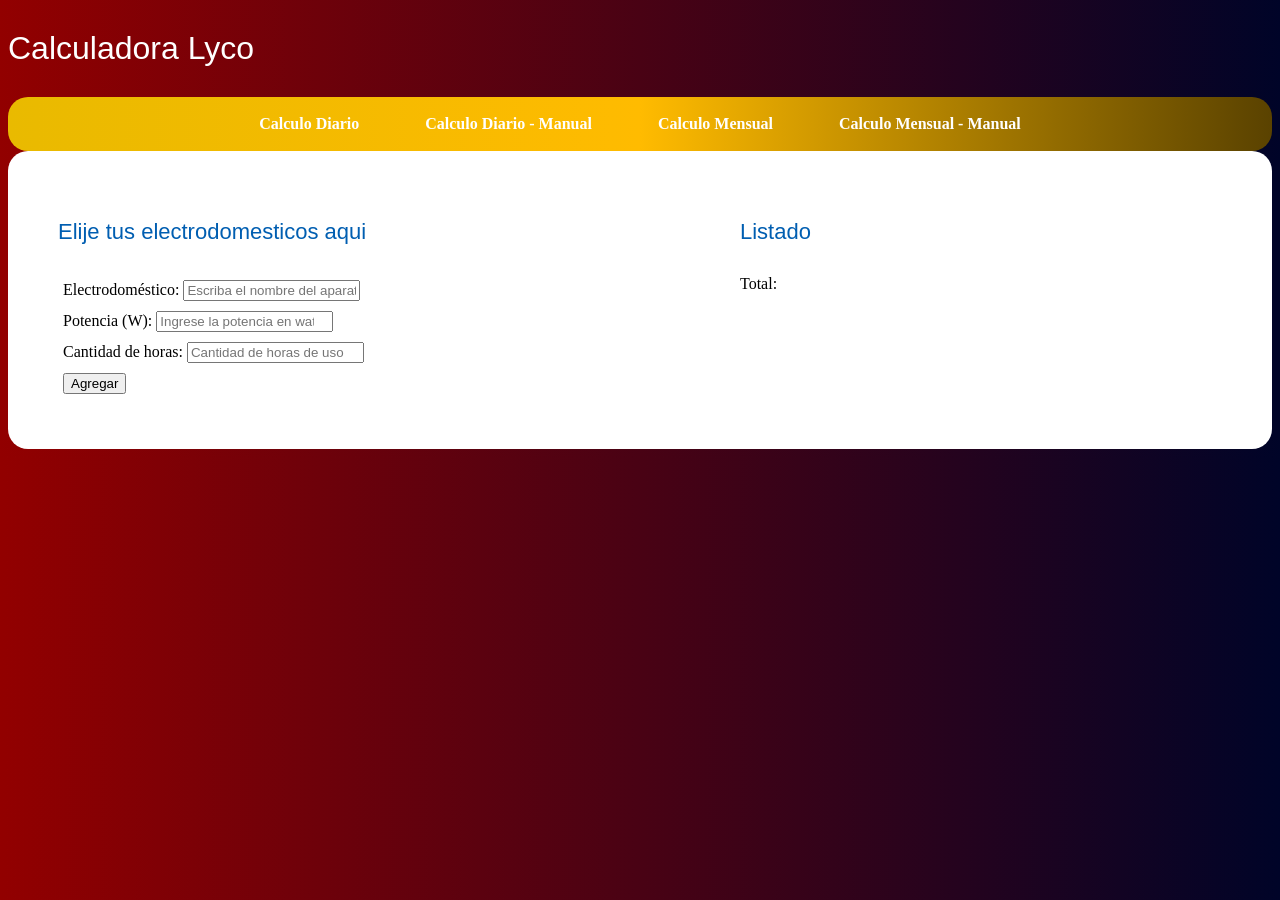
==== manual/manual.html @ 47670be8 "Add files via upload" ====
<!DOCTYPE html>
<html lang="en">
<head>
    <meta charset="UTF-8">
    <meta name="viewport" content="width=device-width, initial-scale=1.0">
    <title>Proyecto xdxd</title>
    <link rel="stylesheet" href="manual.css" type="text/css">
</head>
<body>
  <script src="manual.js" defer></script>
      <div class="container">
        <header>
                <h1 class="text-center">Calculadora Lyco</h1>
        </header>
        <nav class="navbar">
            <ul>
                <li><a href="../index.html">Calculo Diario</a></li>
                <li><a href="manual.html">Calculo Diario - Manual</a></li>
                <li><a href="../mensual/mensual.html">Calculo Mensual</a></li>
                <li><a href="../mensual manual/mensual-manual.html">Calculo Mensual - Manual</a></li>
            </ul>
        </nav>
        <section class="contenido-principal">
            <div class="row">
                <div class="col ">
                    <div class="contenido primario">
                        <h2 class="text-center">Elije tus electrodomesticos aqui</h2>
                            <form id="agregar-gasto" action="#" class="agregar-gasto">
                                <div class="form-group">
                                    <label for="gasto">Electrodoméstico:</label>
                                    <input type="text" class="form-control" id="gasto" placeholder="Escriba el nombre del aparato">
                                </div>

                                <div class="form-group">
                                    <label for="potencia">Potencia (W):</label>
                                    <input type="number" class="form-control" id="potencia" placeholder="Ingrese la potencia en watts">
                                </div>

                                <div class="form-group">
                                    <label for="cantidad">Cantidad de horas:</label>
                                    <input type="number" class="form-control" id="cantidad" placeholder="Cantidad de horas de uso">
                                </div>

                                <div class="form-group">
                                    <button type="submit" class="btn btn-primary">Agregar</button>
                                </div>
                            </form>

                        
                    </div> <!--.contenido-->
                </div> <!--.col-->

                <div class="col">
                    <div class="contenido secundario">
                        
                        <h2 class="text-center">Listado</h2>

                        <div id="gastos">
                            <ul class="list-group"></ul>
                        </div>
                        <div id="totalprecio" class="totalprecio">
                            <div class="restante alert alert-success">
                                <p>Total: <span id="totalpre"></span><span id="preciototal"></span><span id="Tarifa"></span></p>
                            </div>
                        </div> <!--.Total-->
                    </div> <!--.contenido-->
                </div><!--.col-->
            </div> <!--.row-->
        </section>
      </div>
</body>
</html>
---- manual/manual.css ----
body {
    background: #000428;  /* fallback for old browsers */
background: -webkit-linear-gradient(to right, #920000, #000428);  
background: linear-gradient(to right, #920000, #000428); 
}
header {
    margin: 30px 0;
}
.contenido {
    padding:20px;
}
.contenido-principal {
    background-color: white;
    padding: 30px;
    border-radius: 20px;
}
.presupuesto p{
    margin-bottom: 0;
    font-weight: bold;
}
.presupuesto p span {
    font-weight: normal;
}
#gastos {
    margin-bottom: 30px;
}
h1{
    font-family: 'Raleway', sans-serif;
    font-weight: 100;
    color: white;
}
h2 {
    font-family: 'Raleway', sans-serif;
    font-weight: 100;
    color:#005eb1;
    font-size: 22px;
    margin-bottom:30px;
}
.form-group{
    padding: 5px;
}


/* NAVBAR :v */
.navbar {
  background: linear-gradient(90deg, #e9ba00, #ffbb00, #5a4200); /* degradado dorado */
  padding: 10px 0;
  border-radius: 20px;
}

.navbar ul {
  list-style: none;
  margin: 0;
  padding: 0;
  text-align: center;
}

.navbar li {
  display: inline-block;
  margin: 0 15px;
  border-radius: 8px;  /* esquinas redondeadas */
  transition: background 0.3s, transform 0.3s;
}

.navbar a {
  display: block;       /* ocupa todo el li */
  padding: 8px 16px;    /* espacio clickable */
  text-decoration: none;
  color: #fff;
  font-weight: bold;
  font-size: 16px;
  transition: color 0.3s;
}

/* Efecto hover en el contenedor */
.navbar li:hover {
  background: rgba(255, 255, 255, 0.2); /* resalta el li */
  transform: scale(1.05);
}

.navbar a:hover {
  color: #000;  /* cambia el texto a negro al hacer hover */
}

.row {
  display: flex;
  justify-content: center; /* centra todo el contenido en el contenedor */
  gap: 10rem;               /* espacio entre columnas */
}

.col {
  flex: 1;                 /* hace que cada columna ocupe mismo ancho */
  max-width: 600px;        /* opcional: límite para que no se estiren mucho */
}
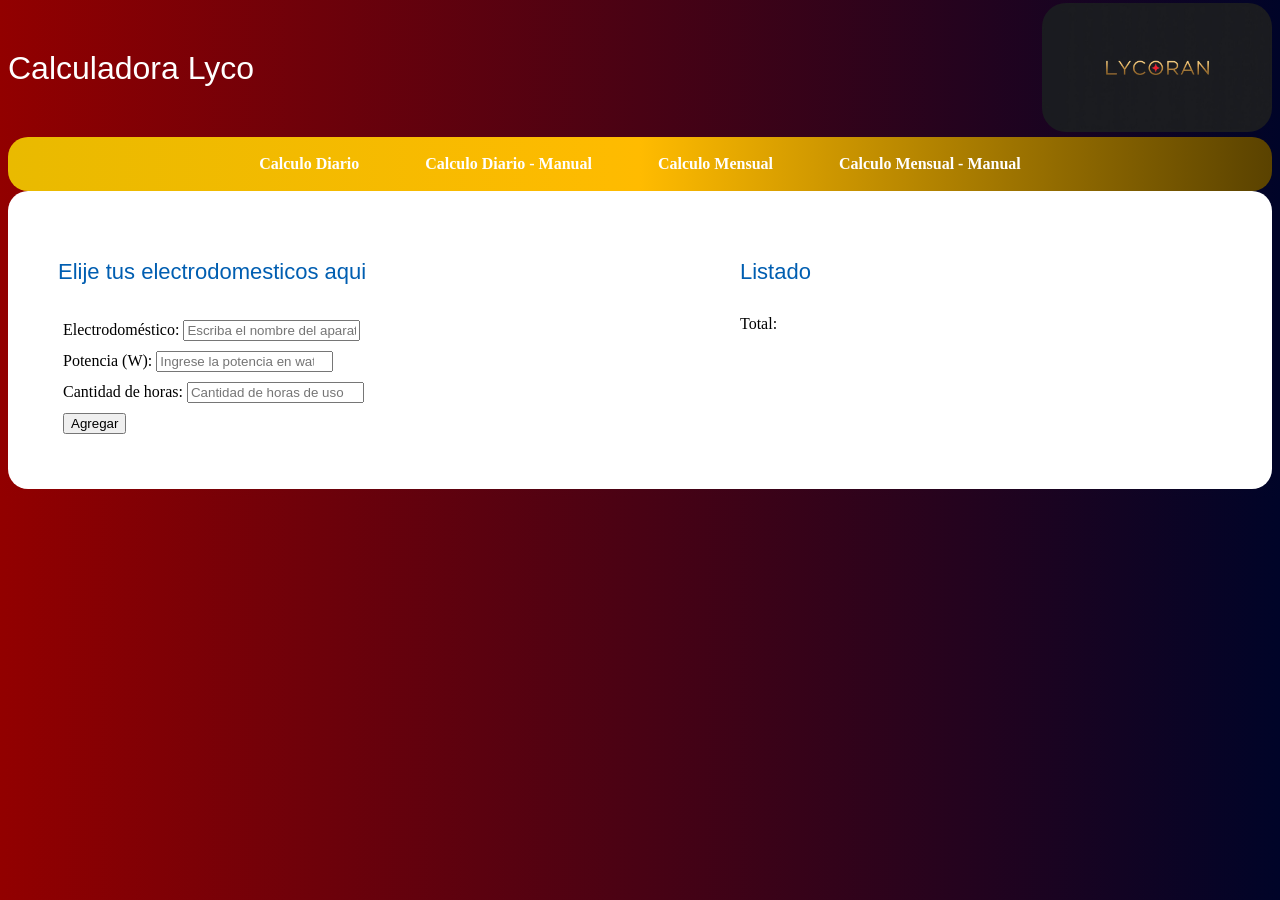
==== commit 26165800: "Add files via upload" ====
--- a/manual/manual.html
+++ b/manual/manual.html
@@ -11,6 +11,7 @@
       <div class="container">
         <header>
                 <h1 class="text-center">Calculadora Lyco</h1>
+                <img src="../logowa.jpg" alt="Logo Lyco" class="logo">
         </header>
         <nav class="navbar">
             <ul>
--- a/manual/manual.css
+++ b/manual/manual.css
@@ -4,7 +4,16 @@
 background: linear-gradient(to right, #920000, #000428); 
 }
 header {
-    margin: 30px 0;
+  margin: 50px 0;
+  position: relative;
+}
+
+header .logo {
+  float: right;
+  width: 230px;   /* ajusta tamaño wa :v */
+  height: auto;
+  margin-top: -105px; /* opcional ccc sube/baja el logo según se vea mejor :v*/
+  border-radius: 1.5rem;
 }
 .contenido {
     padding:20px;
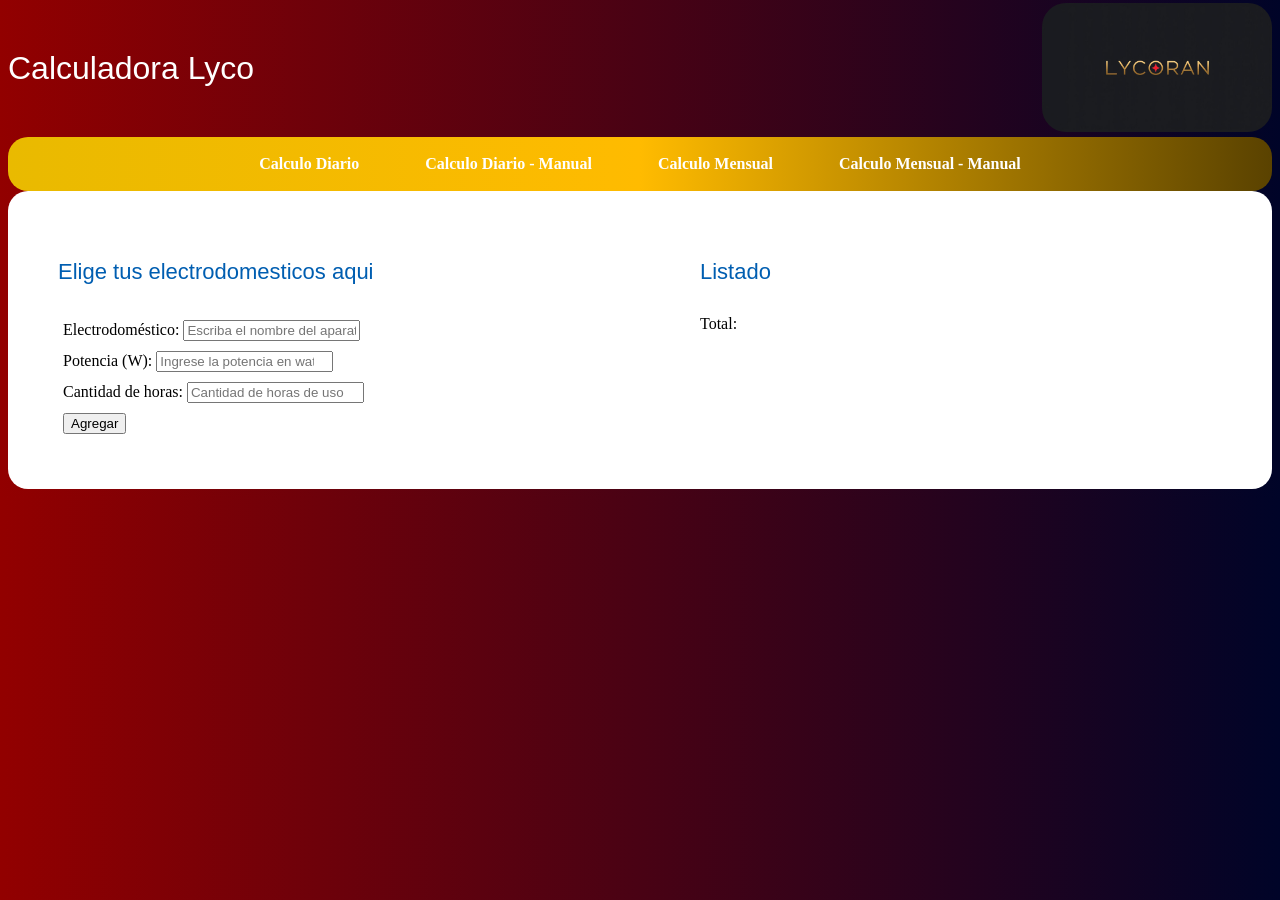
==== commit bd833178: "Add files via upload" ====
--- a/manual/manual.html
+++ b/manual/manual.html
@@ -25,7 +25,7 @@
             <div class="row">
                 <div class="col ">
                     <div class="contenido primario">
-                        <h2 class="text-center">Elije tus electrodomesticos aqui</h2>
+                        <h2 class="text-center">Elige tus electrodomesticos aqui</h2>
                             <form id="agregar-gasto" action="#" class="agregar-gasto">
                                 <div class="form-group">
                                     <label for="gasto">Electrodoméstico:</label>
--- a/manual/manual.css
+++ b/manual/manual.css
@@ -93,11 +93,45 @@
 
 .row {
   display: flex;
-  justify-content: center; /* centra todo el contenido en el contenedor */
-  gap: 10rem;               /* espacio entre columnas */
+  justify-content: center;
+  gap: 2rem; /* más pequeño por defecto */
+  flex-wrap: wrap; /* permite que se acomoden en varias líneas */
 }
 
 .col {
-  flex: 1;                 /* hace que cada columna ocupe mismo ancho */
-  max-width: 600px;        /* opcional: límite para que no se estiren mucho */
-}+  flex: 1 1 100%;   /* que se adapte al ancho disponible */
+  max-width: 100%;  /* en móvil ocupa todo */
+}
+
+/* --- RESPONSIVE --- */
+@media (min-width: 768px) {
+  .row {
+    flex-wrap: nowrap;   /* en pantallas grandes, vuelven a estar lado a lado */
+    gap: 5rem;
+  }
+
+  .col {
+    flex: 1;
+    max-width: 600px; /* límite solo en desktop */
+  }
+}
+
+header .logo {
+  float: right;
+  width: 230px;   /* más pequeño en responsive */
+  height: auto;
+  margin-top: -105px;
+}
+
+@media (max-width: 768px) {
+  header {
+    text-align: center;
+  }
+
+  header .logo {
+    float: none;
+    display: block;
+    margin: 10px auto 0 auto; /* centrado debajo del título */
+    width: 120px; /* ajusta tamaño en móvil */
+  }
+}
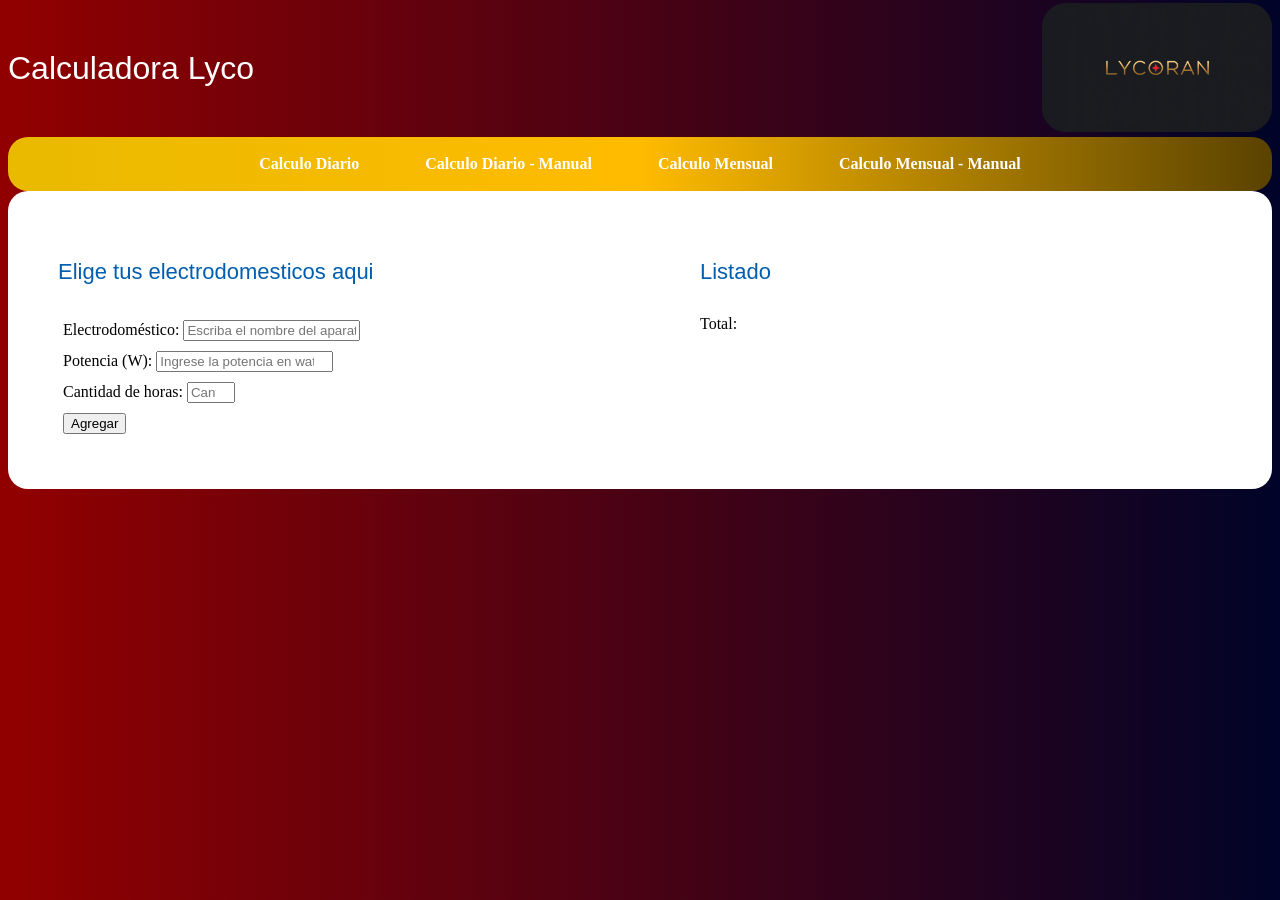
==== commit cb986625: "Add files via upload" ====
--- a/manual/manual.html
+++ b/manual/manual.html
@@ -34,12 +34,12 @@
 
                                 <div class="form-group">
                                     <label for="potencia">Potencia (W):</label>
-                                    <input type="number" class="form-control" id="potencia" placeholder="Ingrese la potencia en watts">
+                                    <input type="number" class="form-control" id="potencia" placeholder="Ingrese la potencia en watts" min="1">
                                 </div>
 
                                 <div class="form-group">
                                     <label for="cantidad">Cantidad de horas:</label>
-                                    <input type="number" class="form-control" id="cantidad" placeholder="Cantidad de horas de uso">
+                                    <input type="number" class="form-control" id="cantidad" placeholder="Cantidad de horas de uso" min="1" max="24">
                                 </div>
 
                                 <div class="form-group">
